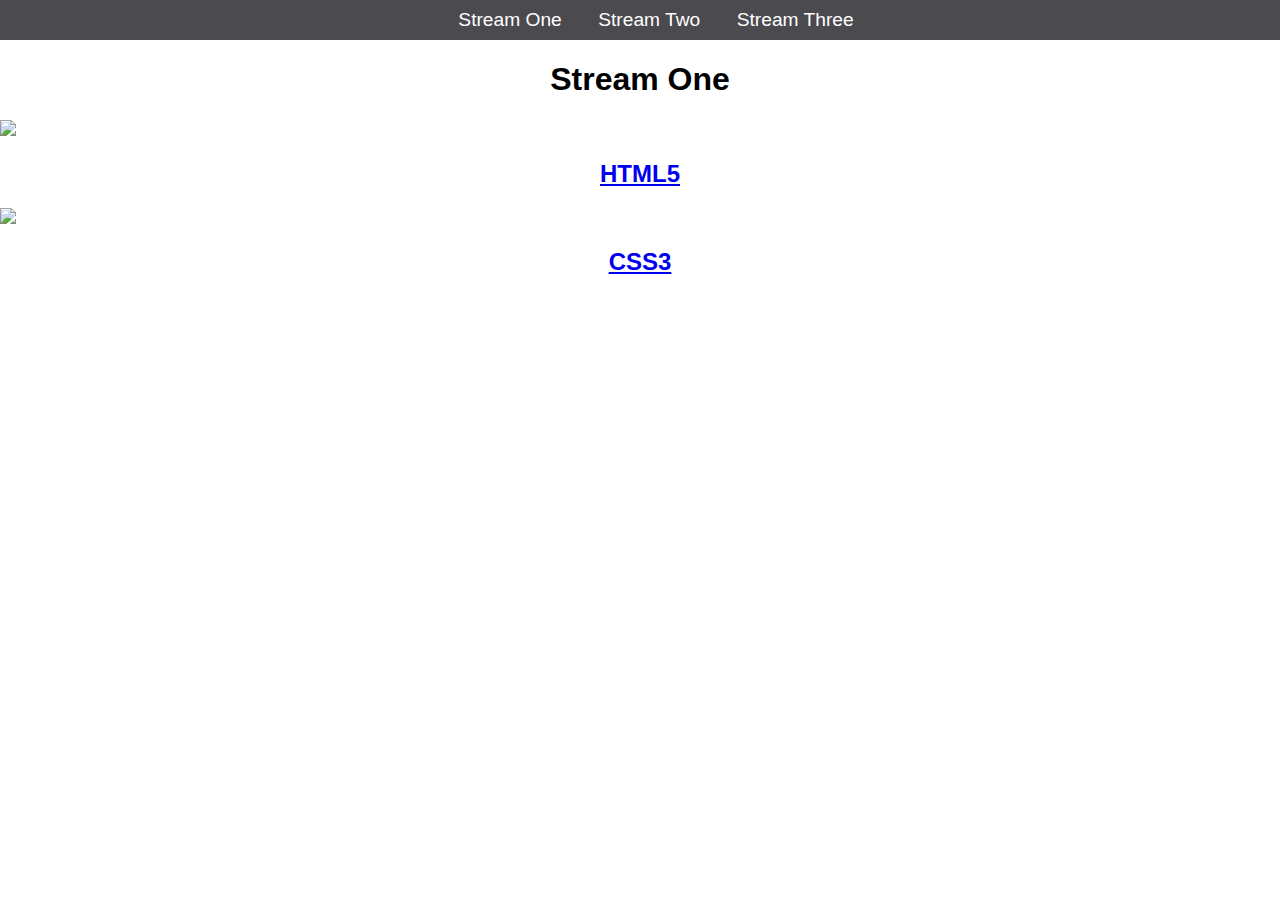
==== index.html @ 2d90663c "Rename stream-one.html to index.html" ====
<!DOCTYPE html>
<hmtl>
    <head>
        <title>Hello World</title>
        <link rel="stylesheet" href="CSS/style.css" type="text/css" />
    </head>
    <body>
        <nav>
            <ul>
                <li><a href="stream-one.html">Stream One</a></li>
                <li><a href="stream-two.html">Stream Two</a></li>
                <li><a href="stream-three.html">Stream Three</a></li>
            </ul>
        </nav>
        <h1>Stream One</h1>
        <div class="card">
            <a href="https://en.wikipedia.org/wiki/HTML5">
                <img src="https://icon-library.net/images/css-3-icon/css-3-icon-5.jpg" />
                <h2>HTML5</h2>
            </a>
        </div>
        <div class="card">
            <a href="https://en.wikipedia.org/wiki/Cascading_Style_Sheets">
                <img src="https://eternitech.com/wp-content/uploads/2016/11/CSS3.png" />
                <h2>CSS3</h2>
            </a>
        </div>
    </body>
</hmtl>
---- CSS/style.css ----
body {
    margin: 0;
    padding: 0;
    font-family: "Oswald", sans-serif;
}

nav ul {
    list-style: none;
    background-color: #4a4a4f;
    text-align: center;
    margin: 0;
    padding: 0;
}

nav li {
    font-size: 1.2em;
    line-height: 40px;
    height: 40px;
    display: inline-block;
    margin-left: 2.5%;
}

nav a {
    text-decoration: none;
    color: #ffffff;
    display: block;
}

nav a:hover {
    background-color: #ffffff;
    color: #4a4a4f;
}

.class {
    float: left;
    width: 20%;
    margin-left: 10%;
}

.card a {
    text-align: center;
}

img {
    width: 100%;
}

h1 {
    text-align: center;
}
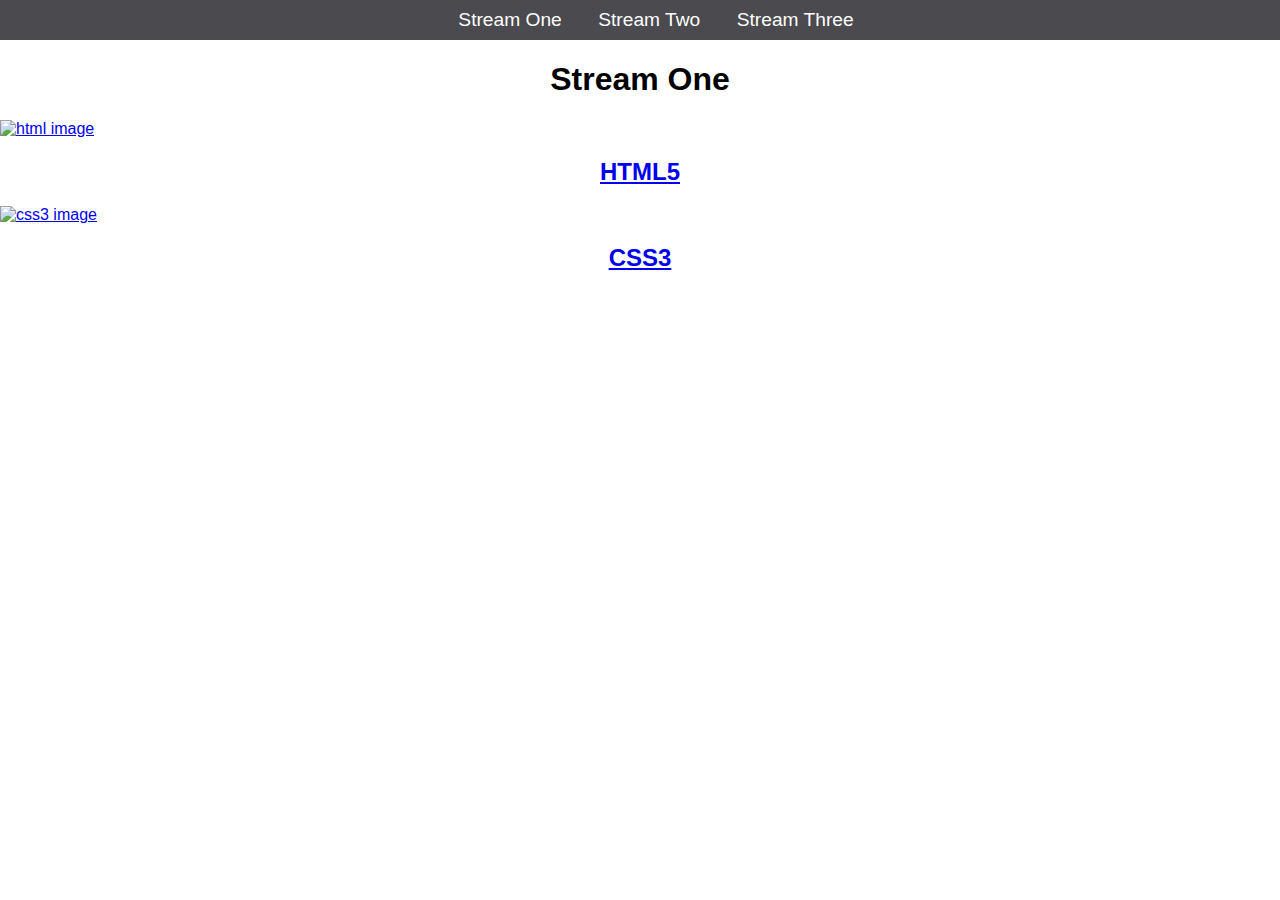
==== commit 230a9605: "Updated index and streams as per W3C standards" ====
--- a/index.html
+++ b/index.html
@@ -1,5 +1,5 @@
 <!DOCTYPE html>
-<hmtl>
+<html lang="en">
     <head>
         <title>Hello World</title>
         <link rel="stylesheet" href="CSS/style.css" type="text/css" />
@@ -15,15 +15,15 @@
         <h1>Stream One</h1>
         <div class="card">
             <a href="https://en.wikipedia.org/wiki/HTML5">
-                <img src="https://icon-library.net/images/css-3-icon/css-3-icon-5.jpg" />
+                <img src="https://icon-library.net/images/css-3-icon/css-3-icon-5.jpg" alt="html image" />
                 <h2>HTML5</h2>
             </a>
         </div>
         <div class="card">
             <a href="https://en.wikipedia.org/wiki/Cascading_Style_Sheets">
-                <img src="https://eternitech.com/wp-content/uploads/2016/11/CSS3.png" />
+                <img src="https://eternitech.com/wp-content/uploads/2016/11/CSS3.png" alt="css3 image" />
                 <h2>CSS3</h2>
             </a>
         </div>
     </body>
-</hmtl>+</html>